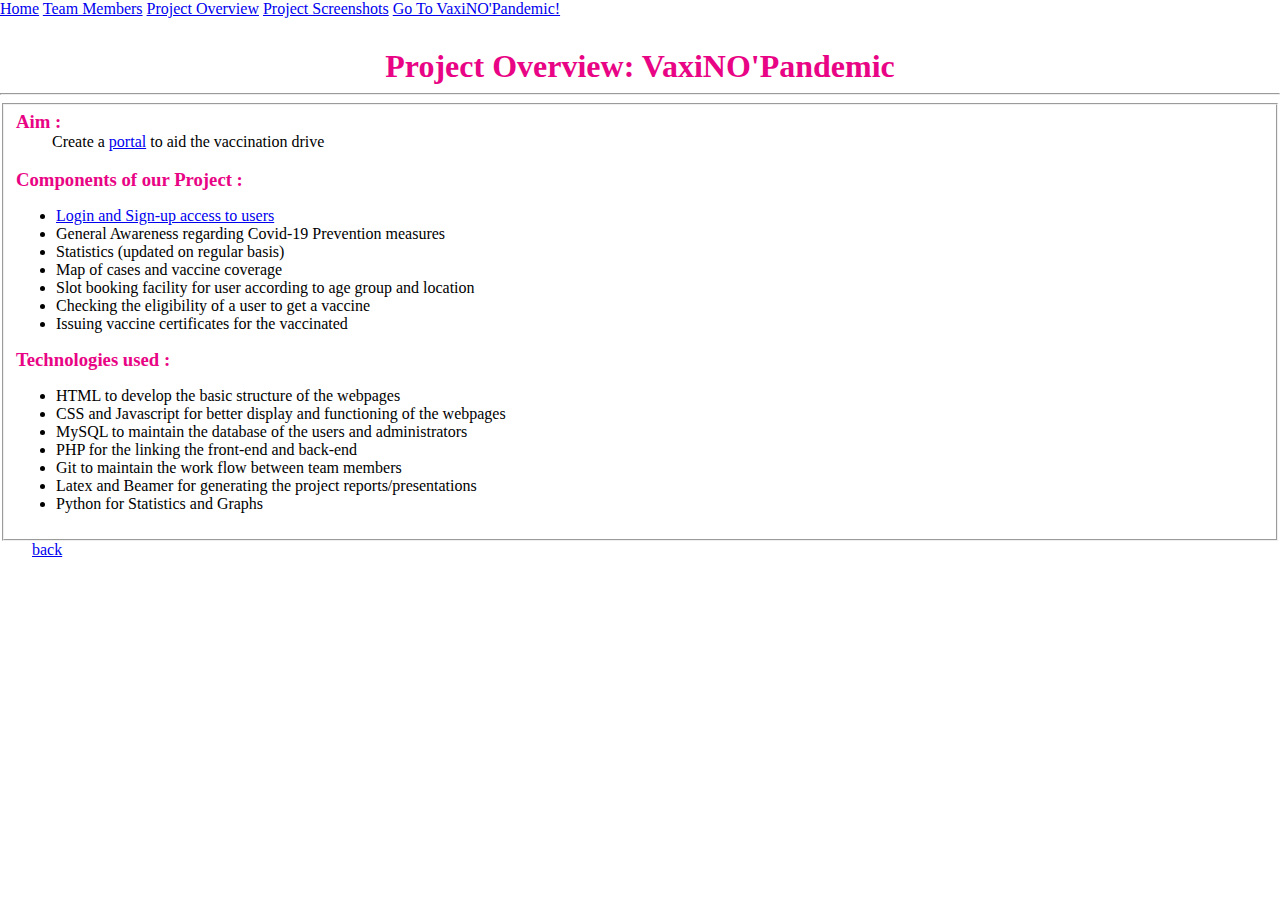
==== proj_overview.html @ bf4056ed "Initial Commit" ====
<!DOCTYPE html>
<html lang="en">
<head>
    <meta charset="UTF-8">
    <meta http-equiv="X-UA-Compatible" content="IE=edge">
    <meta name="viewport" content="width=device-width, initial-scale=1.0">
    <title>Project Overview</title>
    <link rel="stylesheet" href="css/styles.css">
</head>
<body>
    <span><div class="navbar">
    <a class="nav-list nav-list__Home" href="index.html">Home</a>
    <a class="nav-list" href="team_members.html">Team Members</a>
    <a class="nav-list" href="proj_overview.html">Project Overview</a>
    <a class="nav-list" href="screenshots.html">Project Screenshots</a>
    <a class="nav-list" href="https://whitelisted2.github.io/VaxiNO-Pandemic/">Go To VaxiNO'Pandemic!</a>
    </div> </span> 
    <center><h1>Project Overview: VaxiNO'Pandemic</h1></center>
    <hr>
    <fieldset>
    <h3>Aim : </h3>
    &emsp;&emsp; Create a <a href="https://whitelisted2.github.io/VaxiNO-Pandemic/">portal</a> to aid the vaccination drive
    <br>
    <br>
    <h3>Components of our Project : </h3>
    <ul>
        <li><a href="https://whitelisted2.github.io/VaxiNO-Pandemic/user_login_signup.html">Login and Sign-up access to users</a></li>
        <li>General Awareness regarding Covid-19 Prevention measures</li>
        <li>Statistics (updated on regular basis)</li>
        <li>Map of cases and vaccine coverage</li>
        <li>Slot booking facility for user according to age group and location</li>
        <li>Checking the eligibility of a user to get a vaccine</li>
        <li>Issuing vaccine certificates for the vaccinated</li>
    </ul>
    <h3>Technologies used : </h3>
    <ul>
        <li>HTML to develop the basic structure of the webpages</li>
        <li>CSS and Javascript for better display and functioning of the webpages</li>
        <li>MySQL to maintain the database of the users and administrators</li>
        <li>PHP for the linking the front-end and back-end</li>
        <li>Git to maintain the work flow between team members</li>
        <li>Latex and Beamer for generating the project reports/presentations</li>
        <li>Python for Statistics and Graphs</li>
    </ul>
    </fieldset>
    &emsp;&emsp;<a href="index.html">back</a>
</body>
</html>
---- css/styles.css ----
body {
    margin: auto 0;
}

h1 {
    color: #E80484;
    font-family: 'Merriweather', serif;
    font-weight: bold;
    margin: 0;
    padding-top: 30px;
}

h3 {
    color:#E80484;
    margin-top: 0px;
    margin-bottom: 0px;
}

#h3-logo {
    color: cornsilk;
}



/******************PAGE CONTENT CSS**************/
.main {
    margin-top: 60px;
}

.container {
    background-color: #E3FDFD;
    display: block;
    left: 0;
    width: 100%;
}

.circular {
    border-radius: 10%;
}

#logo {
    display: block;
    padding-bottom: 10px;
    width: 70%;
    z-index: -1;
}
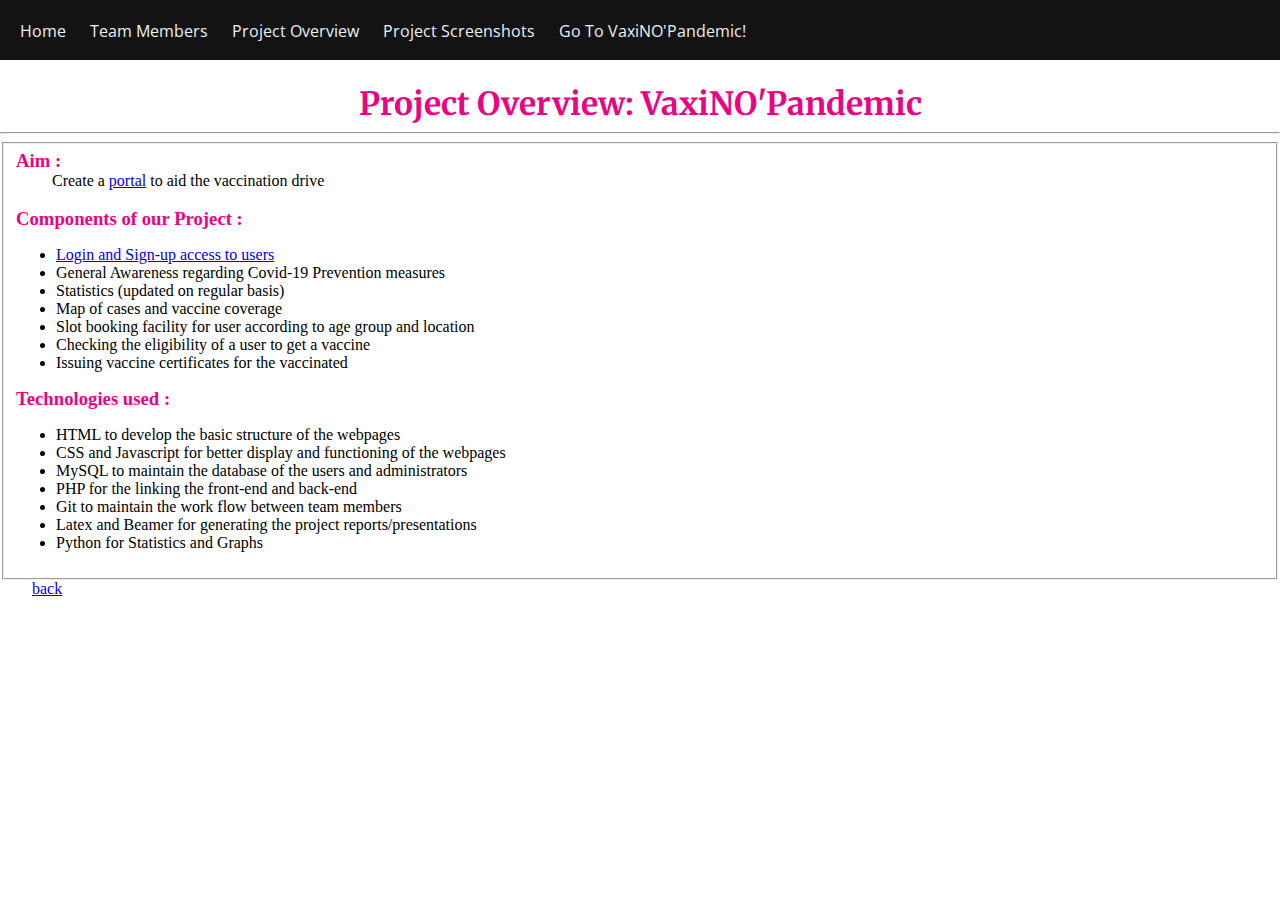
==== commit daaf387c: "Font issues resolved" ====
--- a/proj_overview.html
+++ b/proj_overview.html
@@ -6,6 +6,16 @@
     <meta name="viewport" content="width=device-width, initial-scale=1.0">
     <title>Project Overview</title>
     <link rel="stylesheet" href="css/styles.css">
+    <link rel="stylesheet" href="css/navigationBar.css">
+    <!-- Google fonts -->
+    <link rel="preconnect" href="https://fonts.googleapis.com">
+    <link rel="preconnect" href="https://fonts.gstatic.com" crossorigin>
+    <link href="https://fonts.googleapis.com/css2?family=Merriweather:wght@900&display=swap" rel="stylesheet">
+    <link href="https://fonts.googleapis.com/css2?family=Merriweather:wght@900&family=Open+Sans:wght@700&display=swap" rel="stylesheet">
+    <link href="https://fonts.googleapis.com/css2?family=Roboto+Mono:ital,wght@1,700&display=swap" rel="stylesheet">
+    <link href="https://fonts.googleapis.com/css2?family=Fira+Sans:ital,wght@1,700&display=swap" rel="stylesheet">
+    <link href="https://fonts.googleapis.com/css2?family=Karla:wght@500&display=swap" rel="stylesheet">
+
 </head>
 <body>
     <span><div class="navbar">
@@ -14,7 +24,8 @@
     <a class="nav-list" href="proj_overview.html">Project Overview</a>
     <a class="nav-list" href="screenshots.html">Project Screenshots</a>
     <a class="nav-list" href="https://whitelisted2.github.io/VaxiNO-Pandemic/">Go To VaxiNO'Pandemic!</a>
-    </div> </span> 
+    </div> </span>
+    <br> <br> <br>
     <center><h1>Project Overview: VaxiNO'Pandemic</h1></center>
     <hr>
     <fieldset>
--- a/css/navigationBar.css
+++ b/css/navigationBar.css
@@ -0,0 +1,45 @@
+/**************NAVIGATION BAR CSS******************/
+.navbar {
+    background-color: rgb(20, 19, 19);
+    display: block;
+    height: 20px;
+    left: 0;
+    padding: 20px;
+    position: fixed;
+    right: 0;
+    top: 0;
+    transition: cubic-bezier(0.6, 0.04, 0.98, 0.335);
+    width: 100%;
+}
+
+.nav-list {
+    color: rgb(235, 241, 241);
+    list-style-type: none;
+    margin: 0 10px;
+    font-family: 'Open Sans', sans-serif;
+    max-width: 90%;
+    overflow: hidden;
+    padding: 0;
+    text-decoration: none;
+}
+
+.navbar a.nav-list:hover {
+    color: chartreuse;
+}
+
+.nav-list__Home {
+    margin-left: 0px;
+}
+
+.nav-list__Team-members {
+    left: 125px;
+}
+
+.nav-list__Vaccinator {
+    left: 250px;
+}
+
+.nav-list__Login {
+    right: 100px;
+}
+
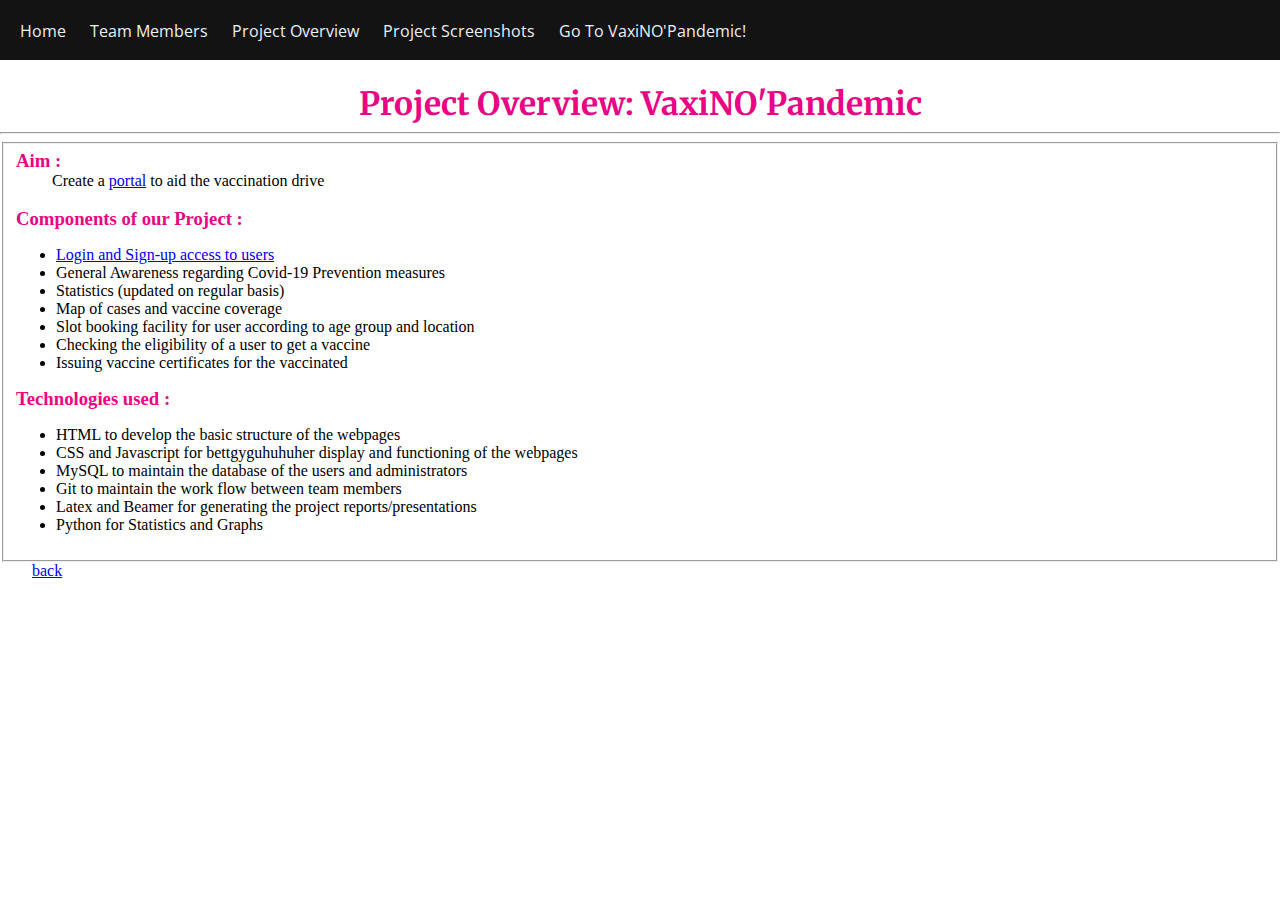
==== commit 25321bdf: "Update proj_overview.html" ====
--- a/proj_overview.html
+++ b/proj_overview.html
@@ -46,9 +46,9 @@
     <h3>Technologies used : </h3>
     <ul>
         <li>HTML to develop the basic structure of the webpages</li>
-        <li>CSS and Javascript for better display and functioning of the webpages</li>
+        <li>CSS and Javascript for bettgyguhuhuher display and functioning of the webpages</li>
         <li>MySQL to maintain the database of the users and administrators</li>
-        <li>PHP for the linking the front-end and back-end</li>
+        
         <li>Git to maintain the work flow between team members</li>
         <li>Latex and Beamer for generating the project reports/presentations</li>
         <li>Python for Statistics and Graphs</li>
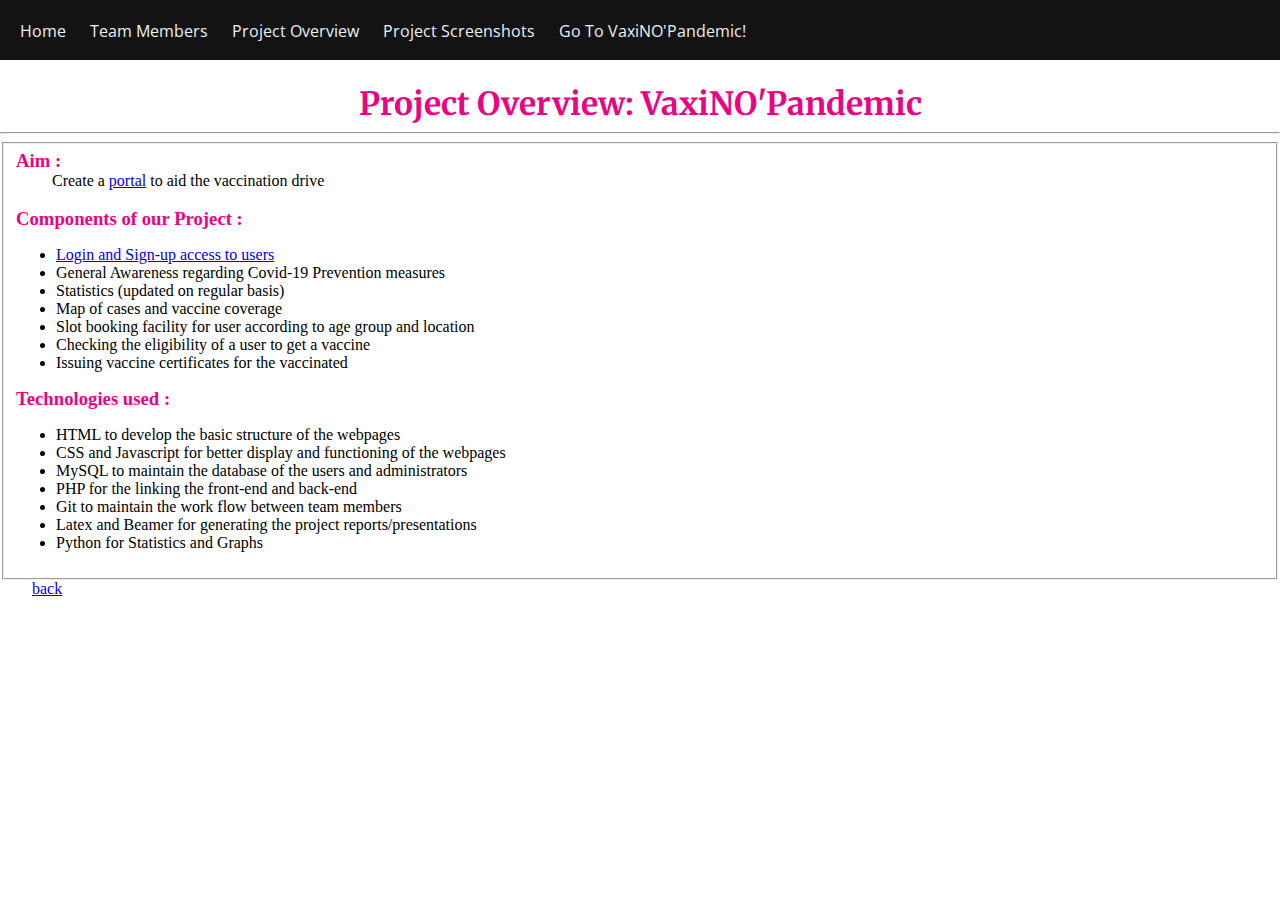
==== commit 4ca5eb82: "Revert "Update proj_overview.html"" ====
--- a/proj_overview.html
+++ b/proj_overview.html
@@ -46,9 +46,9 @@
     <h3>Technologies used : </h3>
     <ul>
         <li>HTML to develop the basic structure of the webpages</li>
-        <li>CSS and Javascript for bettgyguhuhuher display and functioning of the webpages</li>
+        <li>CSS and Javascript for better display and functioning of the webpages</li>
         <li>MySQL to maintain the database of the users and administrators</li>
-        
+        <li>PHP for the linking the front-end and back-end</li>
         <li>Git to maintain the work flow between team members</li>
         <li>Latex and Beamer for generating the project reports/presentations</li>
         <li>Python for Statistics and Graphs</li>
